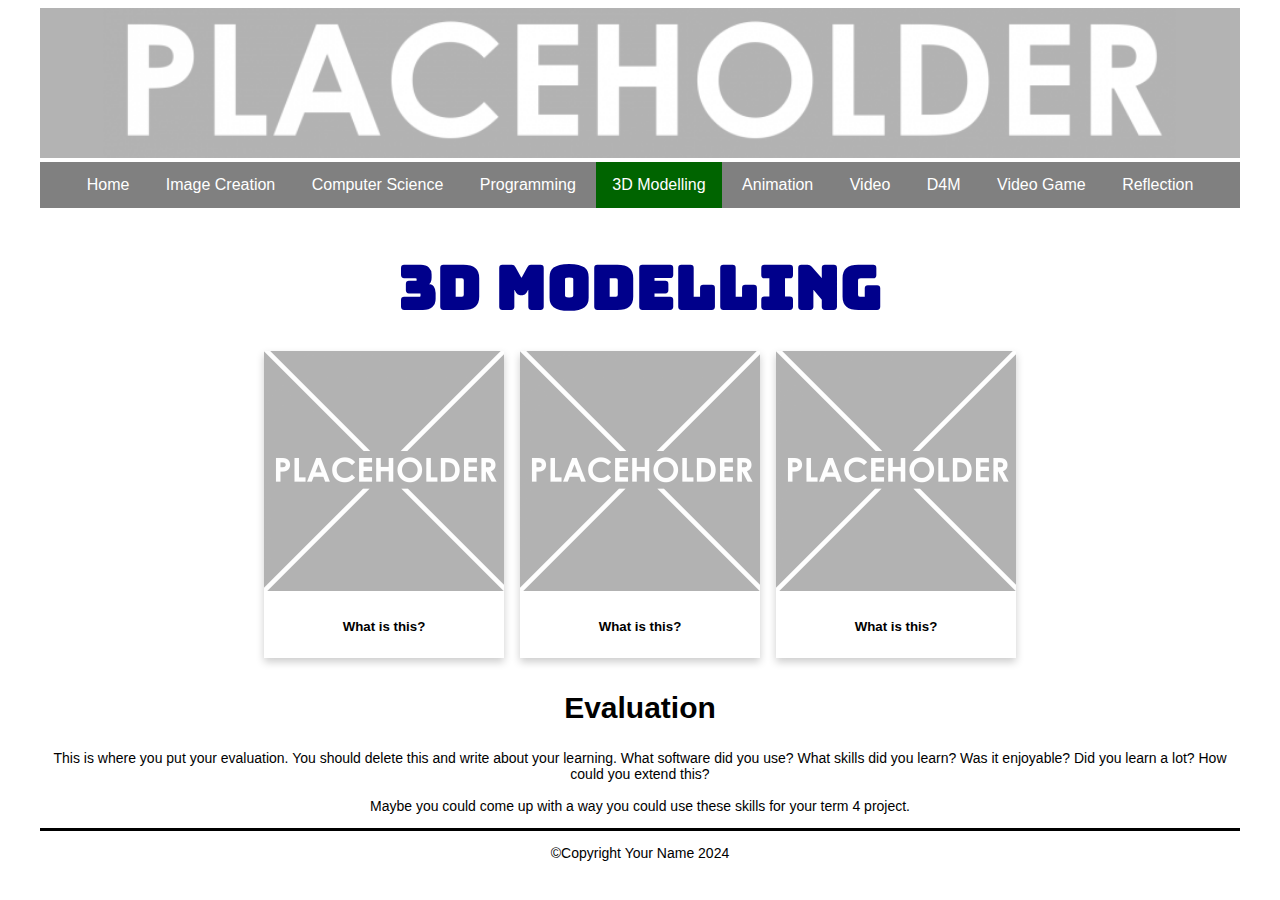
==== 3dmodelling.html @ 2a71cda7 "Initial commit" ====
<!DOCTYPE html>
<html>
  <head>
    <meta charset="utf-8">
    <meta name="viewport" content="width=device-width">
    <title>3D modelling</title>
    <link href="css/style.css" rel="stylesheet" type="text/css" />
    <!-- The relates to the Google Font used in h1 -->
    <link href='https://fonts.googleapis.com/css?family=Bungee' rel='stylesheet'>
    <div class="header">
      <img src="images/DTportfolio_header.png">
    </div>
  </head>
  <div class="wrapper">
    <body>
      <!-- The Nav Bar goes here -->
      <nav>
        <ul>
          <li><a href="index.html">Home</a></li>
          <li><a href="imagecreation.html">Image Creation</a></li>
          <li><a href="computerscience.html">Computer Science</a></li>
          <li><a href="programming.html">Programming</a></li>
          <li id='active'><a href="3dmodelling.html">3D Modelling</a></li>
          <li><a href="animation.html">Animation</a></li>
          <li><a href="videoaudio.html">Video</a></li>
          <li><a href="designformanufacturing.html">D4M</a></li>
          <li><a href="videogame.html">Video Game</a></li>
          <li><a href="reflection.html">Reflection</a></li>
        </ul>
    </nav>
    <main>
      <!-- page heading- add name here! -->
      <h1>3D Modelling</h1>
        <!-- This is the container for all the images you want to add- it's a flexbox so add as many as you want -->
      <div class='container'>
        <!-- item 1 starts here-->
        <div class='item'>
          <img src="images/placeholder.png" alt="please replace me">
          <div class='item-info'>
            <!-- a brief explanation of what this picture is -->
            <h5>What is this?</h5>
          </div>       
        </div> 
        <!-- end of item 1 -->    
        <!-- item 2 starts here-->
        <div class='item'>
          <img src="images/placeholder.png" alt="please replace me">
          <div class='item-info'>
            <!-- a brief explanation of what this picture is -->
            <h5>What is this?</h5>
          </div>       
        </div> 
        <!-- end of item 2 -->    
        <!-- item 3 starts here-->
        <div class='item'>
          <img src="images/placeholder.png" alt="please replace me">
          <div class='item-info'>
            <!-- a brief explanation of what this picture is -->
            <h5>What is this?</h5>
          </div>       
        </div> 
        <!-- end of item 3 --> 
        <!-- now the Evaluation text box-->
        <div class=information>
          <h2>Evaluation</h2>
          <p>
            This is where you put your evaluation. You should delete this and write about your learning. What software did you use? What skills did you learn? Was it enjoyable? Did you learn a lot? How could you extend this? <br><br>
            Maybe you could come up with a way you could use these skills for your term 4 project. 
          </p>  
        </div>   
      </div>   
    </main>  
    <footer>
      <p>&#169;Copyright Your Name 2024</p>
    </footer>
  </body>
</html>
---- css/style.css ----
/* global styling*/
html{
  font-family: Arial, Helvetica, sans-serif;
  margin: 0rem 2rem;
  background-color: #ffffff;
}

/* Banner image*/
.header {
  width: 100%;
  background-size: cover;
}

.header img {
  width: 100%;
}

/*the navbar styling goes here*/
/* nav bar */
nav ul{
  list-style-type: none;
  margin: 0;
  padding: 0;
  overflow: hidden;
  background-color: grey;
  top: 0;
  width: 100%;
  text-align: center;
}

/* how the list of pages sits */
nav ul li{
  display: inline-block;
  font-size: 1rem;
}

/* the nav text */
nav li a{
  display: block;
  color: white;
  text-align: center;
  padding: 14px 16px;
  text-decoration: none;
}

nav li:hover{
  background-color: orangered;
}

nav #active{
  background-color: darkgreen;
}

/* Styling for the main section*/
/* This is the line between the main section and footer */
main{
  border-bottom: 3px solid;
  color: black;
}

/* H1 uses a google font. Check out https://www.w3schools.com/howto/howto_google_fonts.asp to change - also see line 9 in your html page*/
h1 {
  color: darkblue;
  font-family: 'Bungee';
  font-size: 60px;
  text-align: center;
  margin-bottom: 1rem;
}

h2 {
  color: black;
  font-size: 30px;
  text-align: center;
}

p {
  color: black;
  font-size: 14px;
  text-align: center;
}

/* Styling for the image container and the items inside it */
.container{
  display: flex; 
  flex-wrap: wrap; 
  align-items: center; 
  justify-content: center; 
}

/*Items for all the screenshots and pictures of your stuff*/
.item{
  box-shadow: 0 4px 8px 0 rgba(0,0,0,0.2);
  width: 20%;
  min-width: 8rem;
  margin: 0.5rem;
}
 .item-info{
   padding: 0.1rem;
   text-align: center;
 }

.item img{
  width: 100%;
}
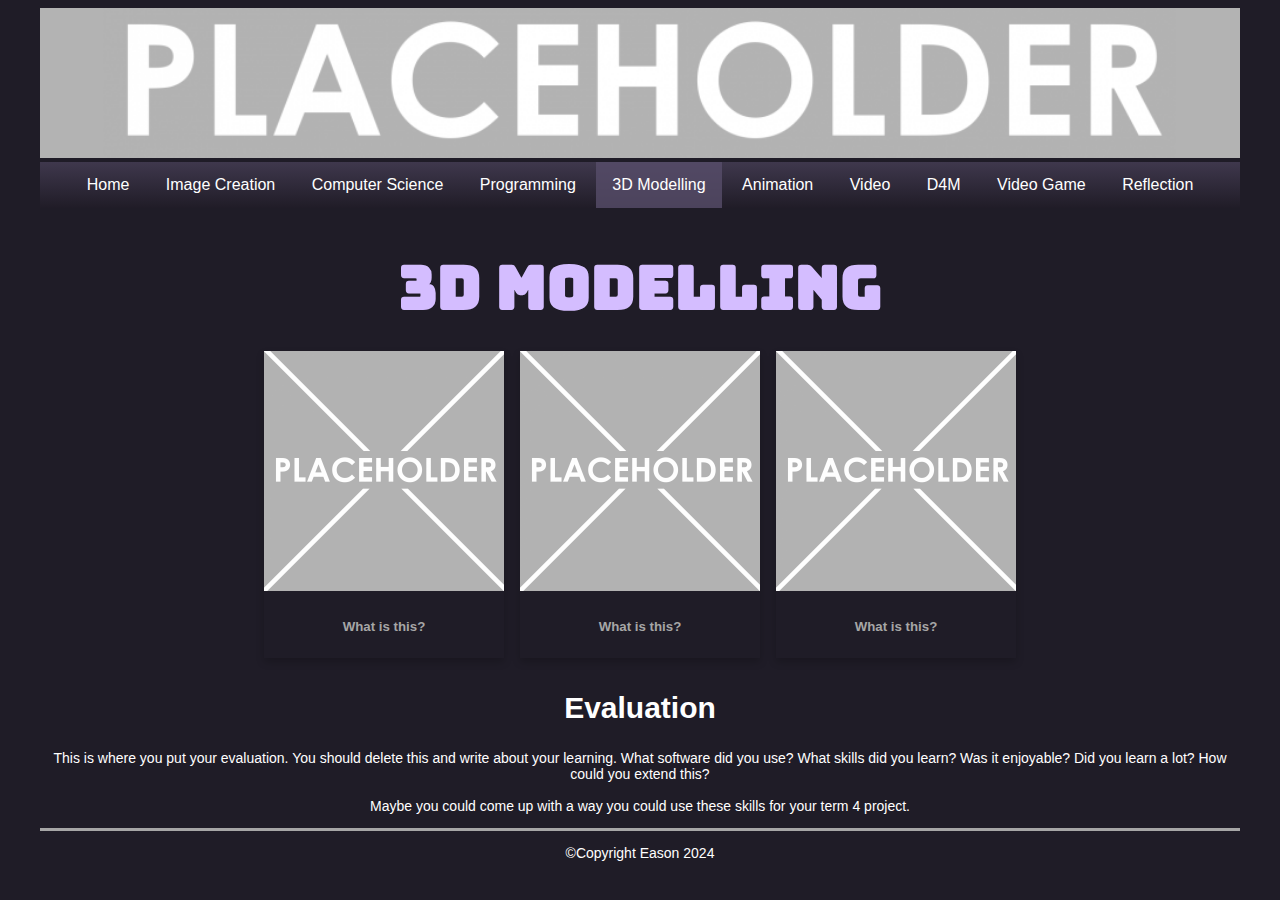
==== commit fe8cc4aa: "added colours" ====
--- a/3dmodelling.html
+++ b/3dmodelling.html
@@ -71,7 +71,7 @@
       </div>   
     </main>  
     <footer>
-      <p>&#169;Copyright Your Name 2024</p>
+      <p>&#169;Copyright Eason 2024</p>
     </footer>
   </body>
 </html>--- a/css/style.css
+++ b/css/style.css
@@ -1,8 +1,8 @@
 /* global styling*/
-html{
+html {
   font-family: Arial, Helvetica, sans-serif;
   margin: 0rem 2rem;
-  background-color: #ffffff;
+  background-color: #1f1c27;
 }
 
 /* Banner image*/
@@ -17,25 +17,25 @@
 
 /*the navbar styling goes here*/
 /* nav bar */
-nav ul{
+nav ul {
   list-style-type: none;
   margin: 0;
   padding: 0;
   overflow: hidden;
-  background-color: grey;
+  background: linear-gradient(to bottom, #3f384d, #201c27);
   top: 0;
   width: 100%;
   text-align: center;
 }
 
 /* how the list of pages sits */
-nav ul li{
+nav ul li {
   display: inline-block;
   font-size: 1rem;
 }
 
 /* the nav text */
-nav li a{
+nav li a {
   display: block;
   color: white;
   text-align: center;
@@ -43,24 +43,24 @@
   text-decoration: none;
 }
 
-nav li:hover{
-  background-color: orangered;
+nav li:hover {
+  background: linear-gradient(to bottom, rgba(87, 78, 106, 0.8), rgba(0, 0, 0, 0));
 }
 
-nav #active{
-  background-color: darkgreen;
+nav #active {
+  background: rgba(87, 78, 106, 0.8);
 }
 
 /* Styling for the main section*/
 /* This is the line between the main section and footer */
-main{
+main {
   border-bottom: 3px solid;
-  color: black;
+  color: #a6a6a6;
 }
 
 /* H1 uses a google font. Check out https://www.w3schools.com/howto/howto_google_fonts.asp to change - also see line 9 in your html page*/
 h1 {
-  color: darkblue;
+  color: #d4bdff;
   font-family: 'Bungee';
   font-size: 60px;
   text-align: center;
@@ -68,37 +68,38 @@
 }
 
 h2 {
-  color: black;
+  color: white;
   font-size: 30px;
   text-align: center;
 }
 
 p {
-  color: black;
+  color: white;
   font-size: 14px;
   text-align: center;
 }
 
 /* Styling for the image container and the items inside it */
-.container{
-  display: flex; 
-  flex-wrap: wrap; 
-  align-items: center; 
-  justify-content: center; 
+.container {
+  display: flex;
+  flex-wrap: wrap;
+  align-items: center;
+  justify-content: center;
 }
 
 /*Items for all the screenshots and pictures of your stuff*/
-.item{
-  box-shadow: 0 4px 8px 0 rgba(0,0,0,0.2);
+.item {
+  box-shadow: 0 4px 8px 0 rgba(0, 0, 0, 0.2);
   width: 20%;
   min-width: 8rem;
   margin: 0.5rem;
 }
- .item-info{
-   padding: 0.1rem;
-   text-align: center;
- }
 
-.item img{
+.item-info {
+  padding: 0.1rem;
+  text-align: center;
+}
+
+.item img {
   width: 100%;
 }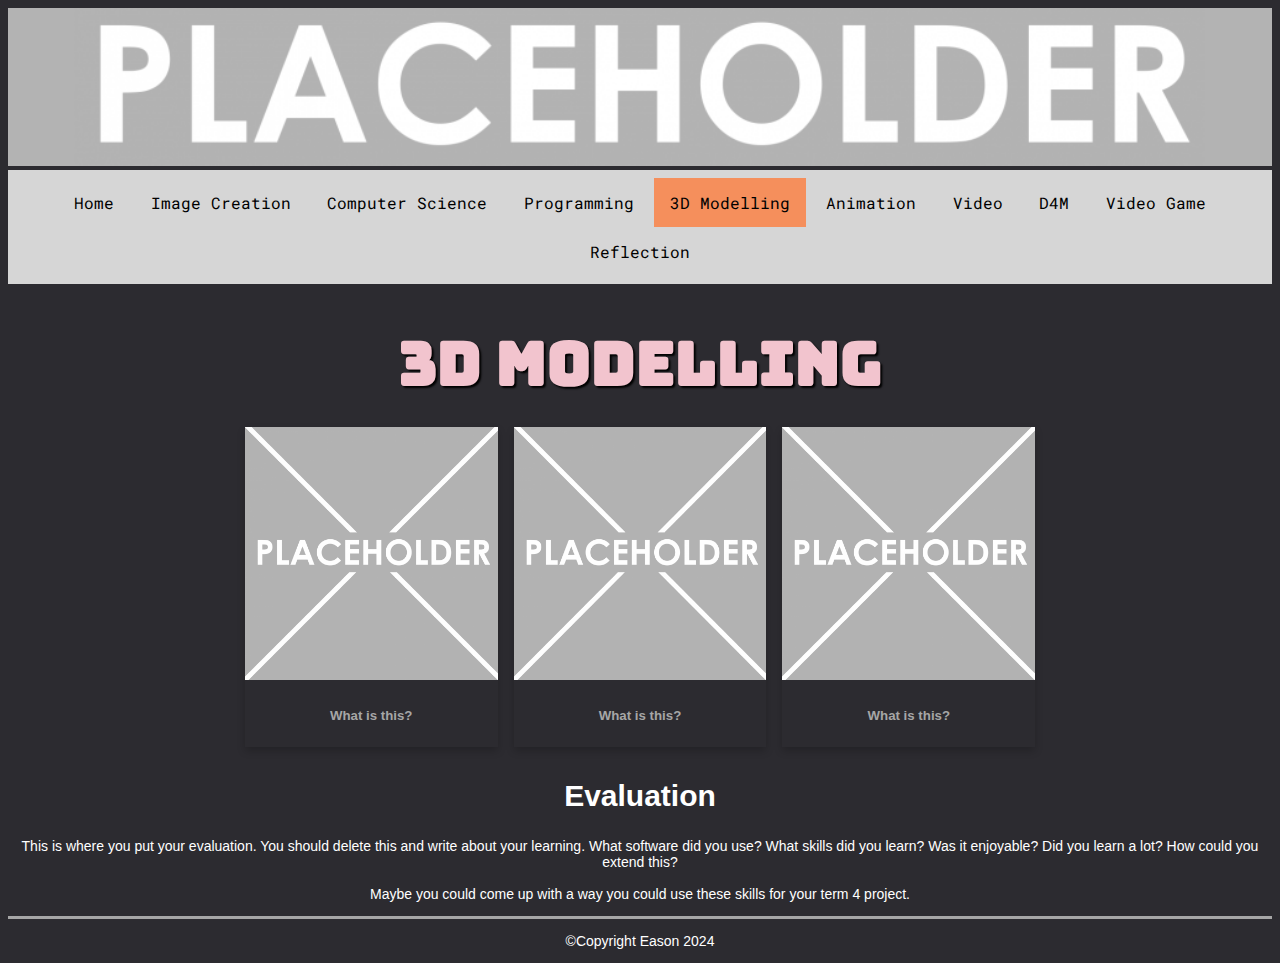
==== commit 5639663b: "added image creation images" ====
--- a/3dmodelling.html
+++ b/3dmodelling.html
@@ -7,6 +7,7 @@
     <link href="css/style.css" rel="stylesheet" type="text/css" />
     <!-- The relates to the Google Font used in h1 -->
     <link href='https://fonts.googleapis.com/css?family=Bungee' rel='stylesheet'>
+    <link href='https://fonts.googleapis.com/css2?family=Roboto Mono' rel='stylesheet'>
     <div class="header">
       <img src="images/DTportfolio_header.png">
     </div>
--- a/css/style.css
+++ b/css/style.css
@@ -1,14 +1,17 @@
 /* global styling*/
 html {
-  font-family: Arial, Helvetica, sans-serif;
-  margin: 0rem 2rem;
-  background-color: #1f1c27;
+  font-family: roboto, Helvetica, sans-serif;
+  margin: 0rem 0rem;
+  background-color: #2C2B30;
 }
 
 /* Banner image*/
 .header {
   width: 100%;
   background-size: cover;
+  max-width: 150rem;
+  margin-left: auto;
+  margin-right: auto;
 }
 
 .header img {
@@ -20,51 +23,59 @@
 nav ul {
   list-style-type: none;
   margin: 0;
-  padding: 0;
+  padding: 0.5rem;
   overflow: hidden;
-  background: linear-gradient(to bottom, #3f384d, #201c27);
+  background: #D6D6D6;
+  text-align: center;
+}
+nav {
+  position: sticky;
   top: 0;
-  width: 100%;
-  text-align: center;
 }
 
 /* how the list of pages sits */
 nav ul li {
   display: inline-block;
   font-size: 1rem;
+  font-family: roboto mono;
 }
 
 /* the nav text */
 nav li a {
   display: block;
-  color: white;
+  color: black;
   text-align: center;
   padding: 14px 16px;
   text-decoration: none;
 }
 
 nav li:hover {
-  background: linear-gradient(to bottom, rgba(87, 78, 106, 0.8), rgba(0, 0, 0, 0));
+  background: linear-gradient(to bottom, #f58f5c, rgba(0, 0, 0, 0));
 }
 
 nav #active {
-  background: rgba(87, 78, 106, 0.8);
+  background: #f58f5c;
 }
+
 
 /* Styling for the main section*/
 /* This is the line between the main section and footer */
 main {
   border-bottom: 3px solid;
   color: #a6a6a6;
+  max-width: 80rem;
+  margin-left: auto;
+  margin-right: auto;
 }
 
 /* H1 uses a google font. Check out https://www.w3schools.com/howto/howto_google_fonts.asp to change - also see line 9 in your html page*/
 h1 {
-  color: #d4bdff;
+  color: #f2c4ce;
   font-family: 'Bungee';
   font-size: 60px;
   text-align: center;
   margin-bottom: 1rem;
+  text-shadow: 2px 2px 2px #000000;;
 }
 
 h2 {
@@ -87,6 +98,14 @@
   justify-content: center;
 }
 
+.container-home {
+  display: flex;
+  flex-wrap: wrap;
+  align-items: center;
+  justify-content: center;
+  margin-top: 3fr;
+}
+
 /*Items for all the screenshots and pictures of your stuff*/
 .item {
   box-shadow: 0 4px 8px 0 rgba(0, 0, 0, 0.2);
@@ -102,4 +121,28 @@
 
 .item img {
   width: 100%;
-}+}
+
+.item-home {
+  box-shadow: 0 4px 8px 0 rgba(0, 0, 0, 0.2);
+  width: 100%;
+  min-width: 8rem;
+  margin: 0.5rem;
+  display: grid;
+  align-items: center;
+  grid-template-columns: 0.5fr 1fr;
+  column-gap: 5px;
+  background-color: #434148;
+}
+
+.item-info-home {
+  padding: 0.1rem;
+  text-align: center;
+}
+
+.item-home img {
+  width: 100%;
+  margin: 1rem;
+  max-width: 40rem;
+}
+
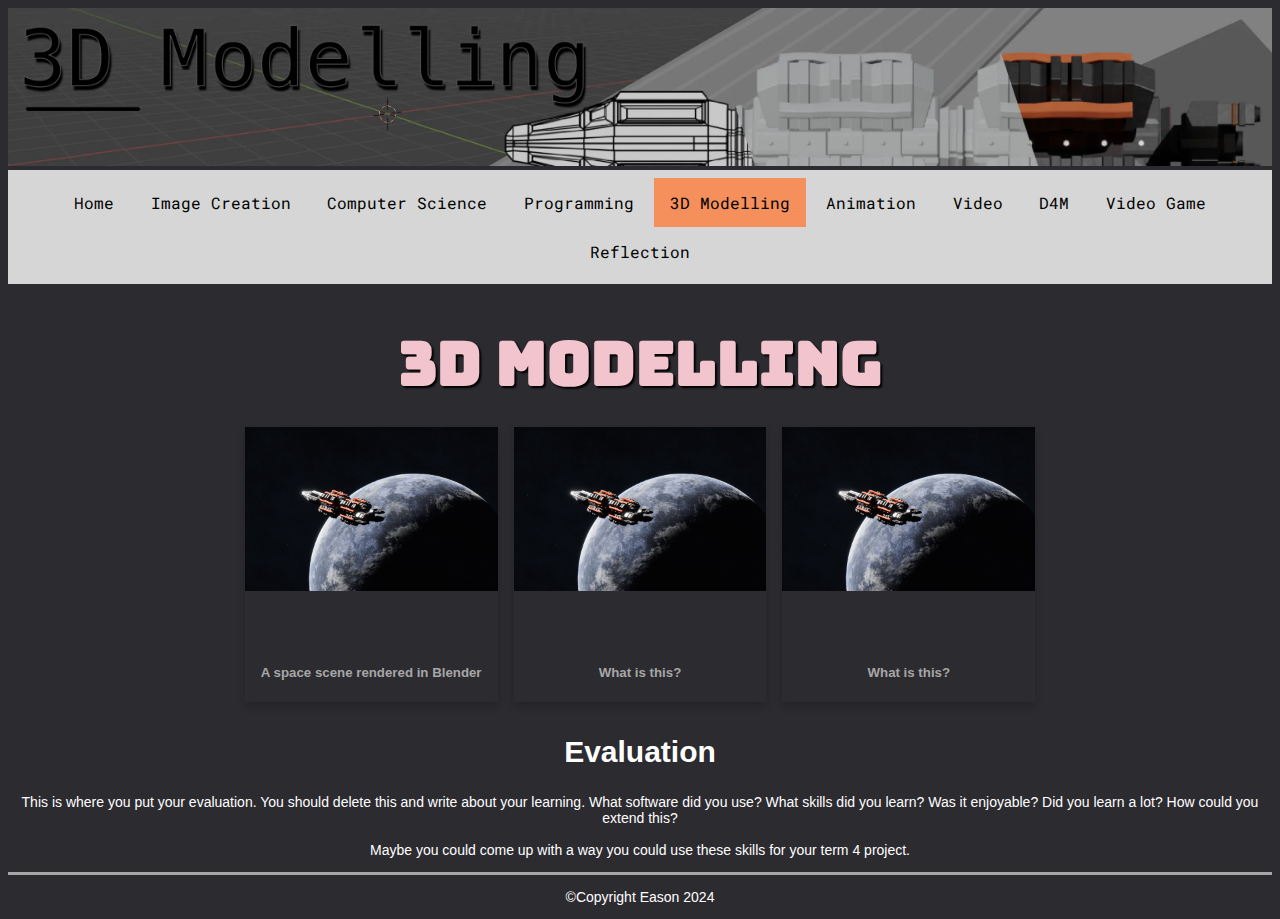
==== commit 92693f61: "Added images and text" ====
--- a/3dmodelling.html
+++ b/3dmodelling.html
@@ -1,78 +1,89 @@
 <!DOCTYPE html>
 <html>
-  <head>
-    <meta charset="utf-8">
-    <meta name="viewport" content="width=device-width">
-    <title>3D modelling</title>
-    <link href="css/style.css" rel="stylesheet" type="text/css" />
-    <!-- The relates to the Google Font used in h1 -->
-    <link href='https://fonts.googleapis.com/css?family=Bungee' rel='stylesheet'>
-    <link href='https://fonts.googleapis.com/css2?family=Roboto Mono' rel='stylesheet'>
-    <div class="header">
-      <img src="images/DTportfolio_header.png">
-    </div>
-  </head>
-  <div class="wrapper">
-    <body>
-      <!-- The Nav Bar goes here -->
-      <nav>
-        <ul>
-          <li><a href="index.html">Home</a></li>
-          <li><a href="imagecreation.html">Image Creation</a></li>
-          <li><a href="computerscience.html">Computer Science</a></li>
-          <li><a href="programming.html">Programming</a></li>
-          <li id='active'><a href="3dmodelling.html">3D Modelling</a></li>
-          <li><a href="animation.html">Animation</a></li>
-          <li><a href="videoaudio.html">Video</a></li>
-          <li><a href="designformanufacturing.html">D4M</a></li>
-          <li><a href="videogame.html">Video Game</a></li>
-          <li><a href="reflection.html">Reflection</a></li>
-        </ul>
+
+<head>
+  <meta charset="utf-8">
+  <meta name="viewport" content="width=device-width">
+  <title>3D modelling</title>
+  <link href="css/style.css" rel="stylesheet" type="text/css" />
+  <!-- The relates to the Google Font used in h1 -->
+  <link href='https://fonts.googleapis.com/css?family=Bungee' rel='stylesheet'>
+  <link href='https://fonts.googleapis.com/css2?family=Roboto Mono' rel='stylesheet'>
+  <div class="header">
+    <img src="images/3dModelling/header.webp" alt="Header Image">
+  </div>
+</head>
+<div class="wrapper">
+
+  <body>
+    <!-- The Nav Bar goes here -->
+    <nav>
+      <ul>
+        <li><a href="index.html">Home</a></li>
+        <li><a href="imagecreation.html">Image Creation</a></li>
+        <li><a href="computerscience.html">Computer Science</a></li>
+        <li><a href="programming.html">Programming</a></li>
+        <li id='active'><a href="3dmodelling.html">3D Modelling</a></li>
+        <li><a href="animation.html">Animation</a></li>
+        <li><a href="videoaudio.html">Video</a></li>
+        <li><a href="designformanufacturing.html">D4M</a></li>
+        <li><a href="videogame.html">Video Game</a></li>
+        <li><a href="reflection.html">Reflection</a></li>
+      </ul>
     </nav>
     <main>
       <!-- page heading- add name here! -->
       <h1>3D Modelling</h1>
-        <!-- This is the container for all the images you want to add- it's a flexbox so add as many as you want -->
+      <!-- This is the container for all the images you want to add- it's a flexbox so add as many as you want -->
       <div class='container'>
         <!-- item 1 starts here-->
         <div class='item'>
-          <img src="images/placeholder.png" alt="please replace me">
+          <a href="images/3dModelling/space.jpeg" target="_blank">
+            <img src="images/3dModelling/space.jpeg" alt="Space scene with spaceship">
+          </a>
+          <div class='item-info'>
+            <!-- a brief explanation of what this picture is -->
+            <h5>A space scene rendered in Blender</h5>
+          </div>
+        </div>
+        <!-- end of item 1 -->
+        <!-- item 2 starts here-->
+        <div class='item'>
+          <a href="images/3dModelling/space.jpeg" target="_blank">
+            <img src="images/3dModelling/space.jpeg" alt="Space scene with spaceship">
+          </a>
           <div class='item-info'>
             <!-- a brief explanation of what this picture is -->
             <h5>What is this?</h5>
-          </div>       
-        </div> 
-        <!-- end of item 1 -->    
-        <!-- item 2 starts here-->
+          </div>
+        </div>
+        <!-- end of item 2 -->
+        <!-- item 3 starts here-->
         <div class='item'>
-          <img src="images/placeholder.png" alt="please replace me">
+          <a href="images/3dModelling/space.jpeg" target="_blank">
+            <img src="images/3dModelling/space.jpeg" alt="Space scene with spaceship">
+          </a>
           <div class='item-info'>
             <!-- a brief explanation of what this picture is -->
             <h5>What is this?</h5>
-          </div>       
-        </div> 
-        <!-- end of item 2 -->    
-        <!-- item 3 starts here-->
-        <div class='item'>
-          <img src="images/placeholder.png" alt="please replace me">
-          <div class='item-info'>
-            <!-- a brief explanation of what this picture is -->
-            <h5>What is this?</h5>
-          </div>       
-        </div> 
-        <!-- end of item 3 --> 
+          </div>
+        </div>
+        <!-- end of item 3 -->
         <!-- now the Evaluation text box-->
         <div class=information>
           <h2>Evaluation</h2>
           <p>
-            This is where you put your evaluation. You should delete this and write about your learning. What software did you use? What skills did you learn? Was it enjoyable? Did you learn a lot? How could you extend this? <br><br>
-            Maybe you could come up with a way you could use these skills for your term 4 project. 
-          </p>  
-        </div>   
-      </div>   
-    </main>  
+            This is where you put your evaluation. You should delete this and write about your learning. What software
+            did you use? What skills did you learn? Was it enjoyable? Did you learn a lot? How could you extend this?
+            <br><br>
+            Maybe you could come up with a way you could use these skills for your term 4 project.
+          </p>
+        </div>
+      </div>
+    </main>
     <footer>
       <p>&#169;Copyright Eason 2024</p>
     </footer>
   </body>
+
 </html>--- a/css/style.css
+++ b/css/style.css
@@ -1,3 +1,11 @@
+@font-face {
+  font-family: "DIN Alternative";
+  src: local("fonts/DINAlternative-Bold.woff") format("woff");
+  font-weight: normal;
+  font-style: normal;
+  font-display: swap; 
+}
+
 /* global styling*/
 html {
   font-family: roboto, Helvetica, sans-serif;
@@ -68,7 +76,6 @@
   margin-right: auto;
 }
 
-/* H1 uses a google font. Check out https://www.w3schools.com/howto/howto_google_fonts.asp to change - also see line 9 in your html page*/
 h1 {
   color: #f2c4ce;
   font-family: 'Bungee';
@@ -94,11 +101,11 @@
 .container {
   display: flex;
   flex-wrap: wrap;
-  align-items: center;
+  align-items: top;
   justify-content: center;
 }
 
-.container-home {
+.container-wide {
   display: flex;
   flex-wrap: wrap;
   align-items: center;
@@ -107,23 +114,33 @@
 }
 
 /*Items for all the screenshots and pictures of your stuff*/
+
 .item {
   box-shadow: 0 4px 8px 0 rgba(0, 0, 0, 0.2);
-  width: 20%;
-  min-width: 8rem;
+  max-width: 20%;
+  min-width: 15rem;
   margin: 0.5rem;
+  display: grid;
+  grid-template-rows: 3.5fr 1fr;
+  row-gap: 0.5rem;
 }
 
 .item-info {
-  padding: 0.1rem;
+  padding: 0rem;
   text-align: center;
+  text-justify: center;
+  max-width: 100%;
 }
 
 .item img {
-  width: 100%;
+  max-width: 100%;
 }
 
-.item-home {
+.item code {
+  padding: 1rem;
+}
+
+.item-wide {
   box-shadow: 0 4px 8px 0 rgba(0, 0, 0, 0.2);
   width: 100%;
   min-width: 8rem;
@@ -135,14 +152,20 @@
   background-color: #434148;
 }
 
-.item-info-home {
+.item-wide-text {
   padding: 0.1rem;
+  margin-left: 1rem;
   text-align: center;
 }
 
-.item-home img {
+.item-wide img {
   width: 100%;
   margin: 1rem;
   max-width: 40rem;
 }
 
+.link {
+   color:aqua;
+   text-decoration: none; 
+   background-color: none;
+}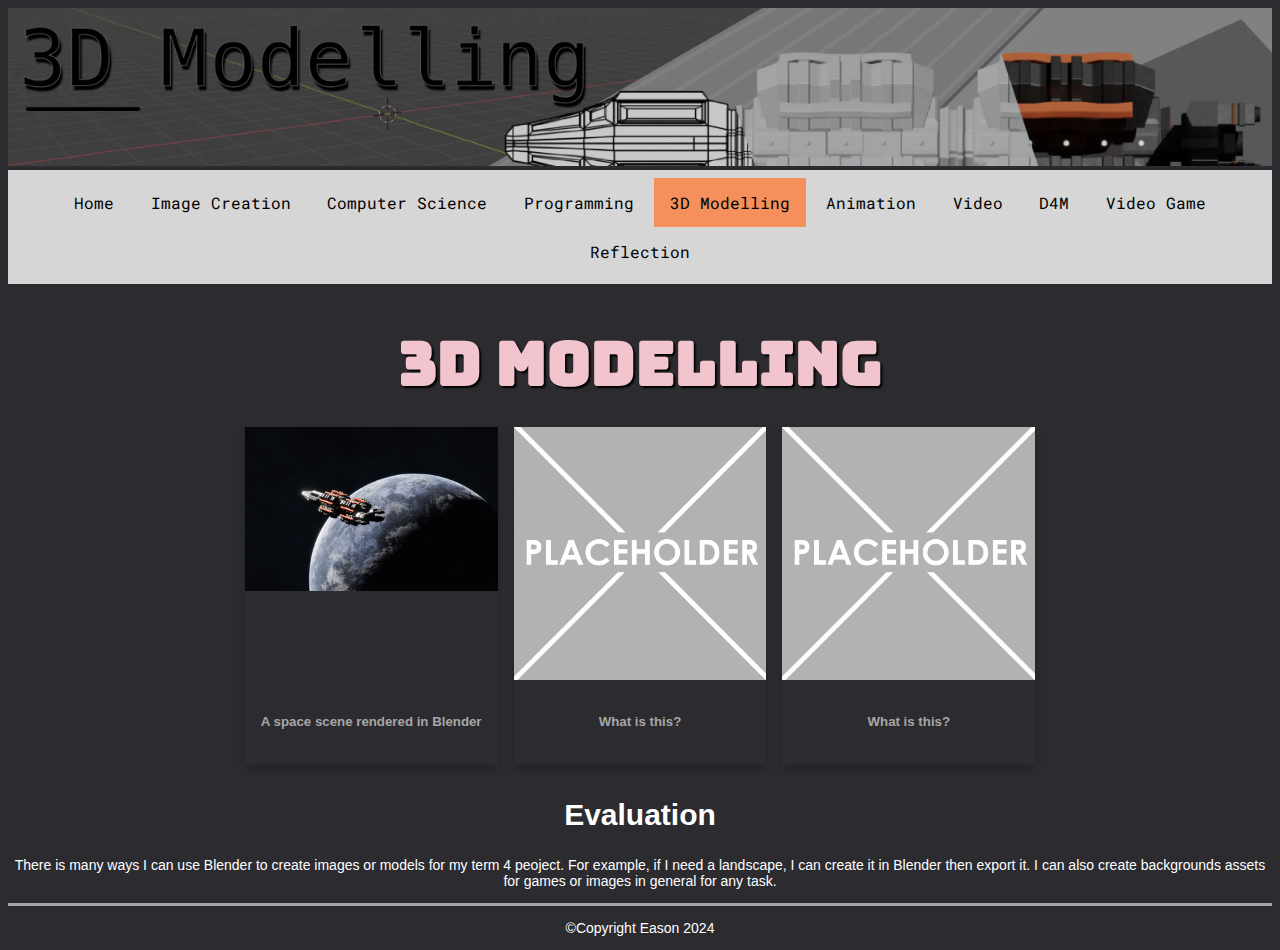
==== commit 807a9e08: "Very useful name" ====
--- a/3dmodelling.html
+++ b/3dmodelling.html
@@ -49,8 +49,8 @@
         <!-- end of item 1 -->
         <!-- item 2 starts here-->
         <div class='item'>
-          <a href="images/3dModelling/space.jpeg" target="_blank">
-            <img src="images/3dModelling/space.jpeg" alt="Space scene with spaceship">
+          <a href="images/placeholder.png" target="_blank">
+            <img src="images/placeholder.png" alt="Image">
           </a>
           <div class='item-info'>
             <!-- a brief explanation of what this picture is -->
@@ -60,8 +60,8 @@
         <!-- end of item 2 -->
         <!-- item 3 starts here-->
         <div class='item'>
-          <a href="images/3dModelling/space.jpeg" target="_blank">
-            <img src="images/3dModelling/space.jpeg" alt="Space scene with spaceship">
+          <a href="images/placeholder.png" target="_blank">
+            <img src="images/placeholder.png" alt="Image">
           </a>
           <div class='item-info'>
             <!-- a brief explanation of what this picture is -->
@@ -70,13 +70,10 @@
         </div>
         <!-- end of item 3 -->
         <!-- now the Evaluation text box-->
-        <div class=information>
-          <h2>Evaluation</h2>
+      <div class=information>
+        <h2>Evaluation</h2>
           <p>
-            This is where you put your evaluation. You should delete this and write about your learning. What software
-            did you use? What skills did you learn? Was it enjoyable? Did you learn a lot? How could you extend this?
-            <br><br>
-            Maybe you could come up with a way you could use these skills for your term 4 project.
+            There is many ways I can use Blender to create images or models for my term 4 peoject. For example, if I need a landscape, I can create it in Blender then export it. I can also create backgrounds assets for games or images in general for any task.
           </p>
         </div>
       </div>
